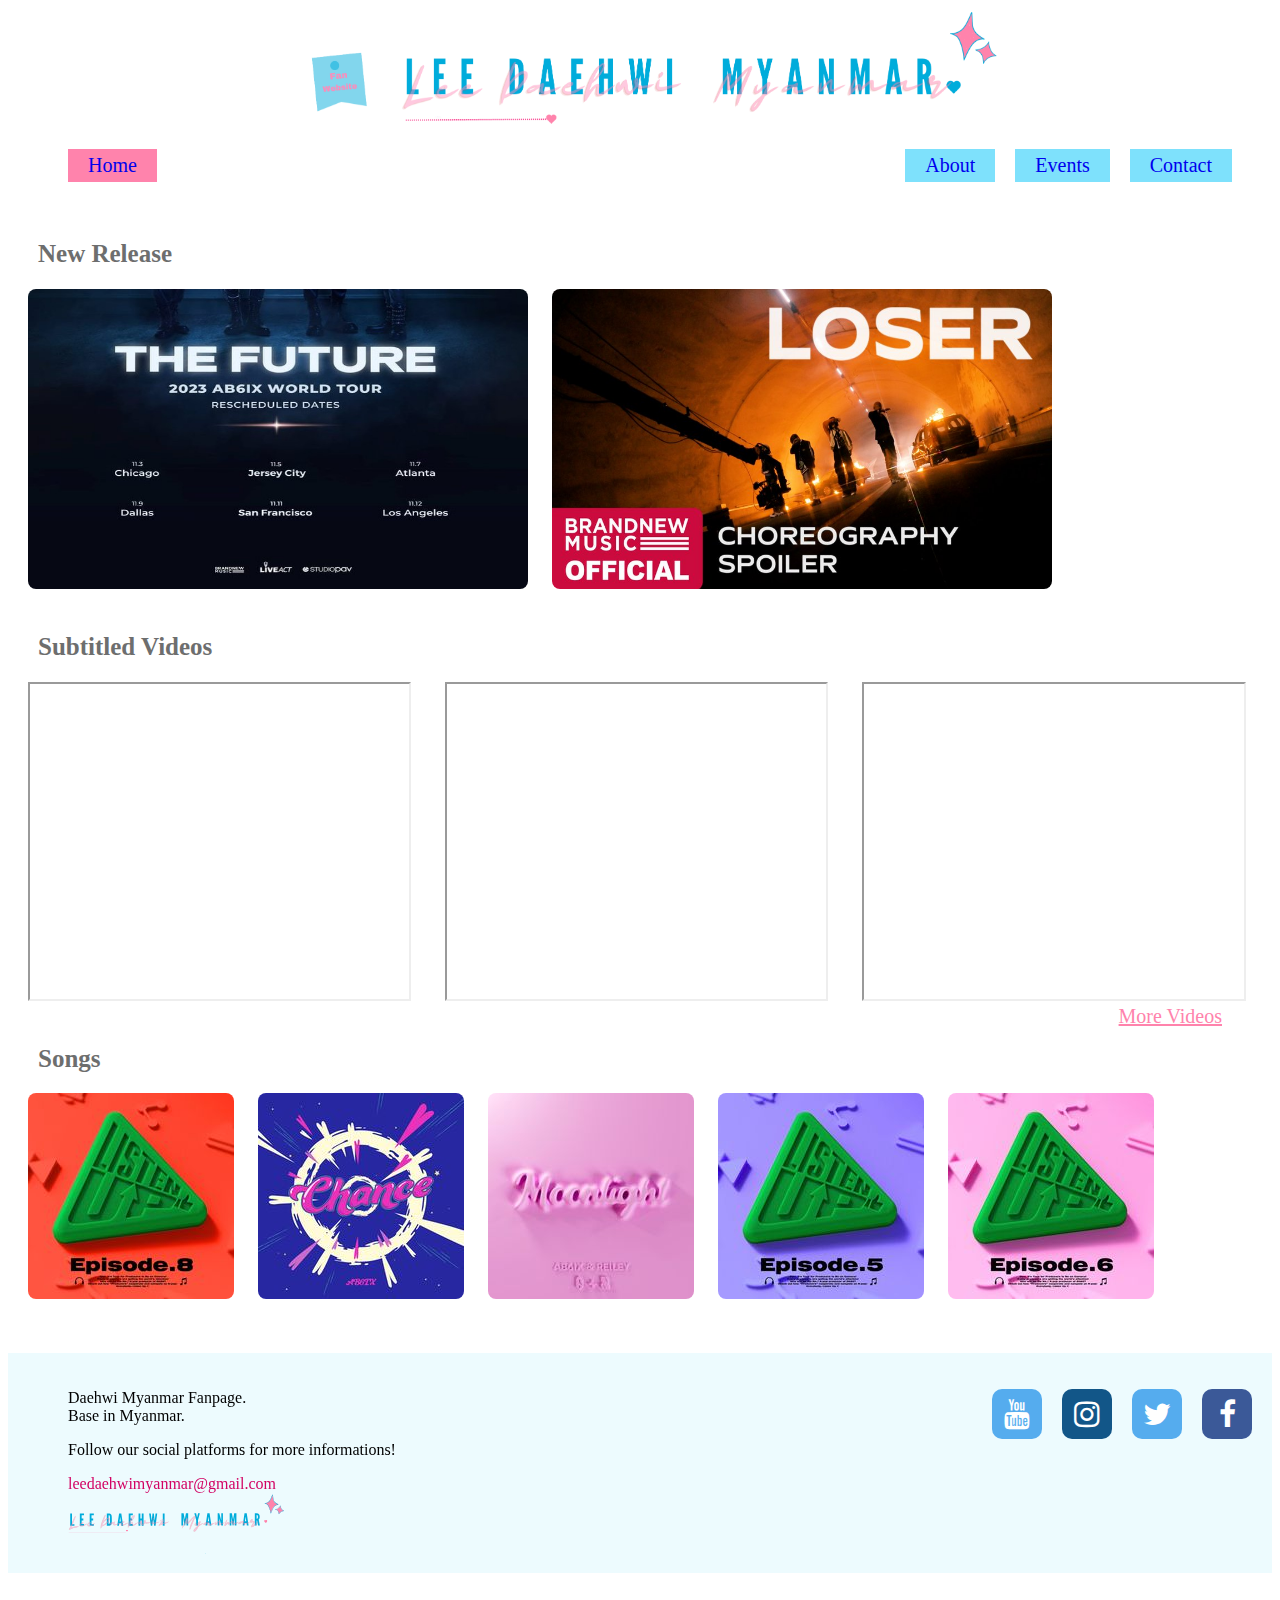
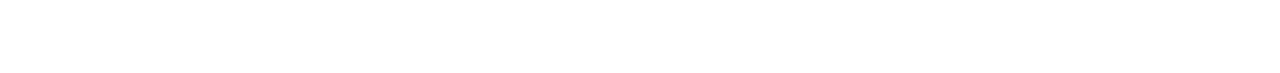
==== index.html @ 8ef36c69 "Initial commit" ====
<html lang="en">
<head>
    <meta charset="UTF-8">
    <meta name="viewport" content="width=device-width, initial-scale=1.0">
    <title> Home </title>
    <link rel="stylesheet" href="https://cdnjs.cloudflare.com/ajax/libs/font-awesome/4.7.0/css/font-awesome.min.css">
    <link rel="stylesheet" href="home.css"> 
</head>
<body>

<Header> 
    <img src="logo9.png" style= "width: 700px" height="120px" margin-left: auto;  margin-right: auto; display: block;>
</Header> 
<nav> 
  <ul> 
     <li> <a href="./contact.html"> Contact </a></li>
     <li> <a href="./event.html"> Events </a> </li>
     <li style="float: left;background-color:#FF83AC" > <a href="./index.html"> Home </a></li>
     <li> <a href="./about.html"> About </a> </li>
 </ul>
</nav>

 <h2> New Release </h2>

 <a href="https://www.instagram.com/p/CuYjdjFh07c/"> <img src="AB6IX2.jpg" style=" width: 500px; height: 300px;"></a>
 <a href="https://www.youtube.com/watch?v=LJyvPKcTWd0"> <img src="Fw-3_egaUAA7REx.jpg" style=" width: 500px; height: 300px;" ></a>

   <h2> Subtitled Videos </h2>

 <iframe width="30%" height="315" src="https://www.youtube.com/embed/-3sZaqX50EI?mute=1"></iframe>
 <iframe width="30%" height="315" src="https://www.youtube.com/embed/qSf6FRuFjZs?&mute=1"></iframe>
 <iframe width="30%" height="315" src="https://www.youtube.com/embed/KyZ6qFEE4wo?&mute=1"></iframe>
  
 <a href="https://www.youtube.com/channel/UCJwmEPZo8R84RWTnl03xwyA" style="float: right; text-decoration: underline; margin-right: 50px; font-size: 20px; color:#FF83AC;"> More Videos </a>

 <h2> Songs </h2>
 <a href="https://music.youtube.com/watch?v=iNvhcR6yJZg&feature=share"><img src="song1.jpg"></a>
 <a href="https://music.youtube.com/search?q=AB6IX+chance"><img src="song5.jpg"></a>
 <a href="https://music.youtube.com/search?q=AB6IX+moonlight"><img src="song2.jpg"></a>
 <a href="https://music.youtube.com/search?q=Daehwi+Episode+5"><img src="song4.jpg"></a>
 <a href="https://music.youtube.com/watch?v=AAjZeCtqKTs&list=OLAK5uy_l2LBrfZGU6Qc7glQnbtj2oy9x2cz30Ik4"><img src="song3.jpg"></a>

</body>

<div> 
  <img src="Lee Daehwi Myanmar (Logo) (1000 × 500 px) (1200 × 300 px).svg" width="300px" height="300px" style="float: left;" >
  <footer>
    <a href="https://www.facebook.com/LeedaehwiMM" class="fa fa-facebook"></a>
    <a href="https://twitter.com/Daehwimmfan" class="fa fa-twitter"></a>
    <a href="https://www.instagram.com/leedaehwi_myanmar/" class="fa fa-instagram"></a>
    <a href="https://www.youtube.com/@daetothehwi0129/featured" class="fa fa-youtube"> </a>
    
   <p style="position: relative; right: 260px;"> Daehwi Myanmar Fanpage. <br>
    Base in Myanmar. </p>
   <p style="position: relative; right: 260px;"> Follow our social platforms for more informations! </p>  
    <p style="color: rgb(210, 3, 99);position: relative; right: 260px;"> leedaehwimyanmar@gmail.com </p>
    
  </footer>
  </div>
</html>
---- home.css ----
header{ 
  text-align: center;
  padding: 0%;
  margin-top: 0%;
  }
  
  nav{
  position: sticky;
  top: 0%;
  background-color: white;
  padding: 5px 20px 5px 20px;
  margin-bottom: 30px;
  }
  ul{ 
  padding-bottom: 30px;
  
  }
  li{ 
  display: inline;
  font-size: 20px;
  margin-right: 20px;
  background-color: #7ee1fc;
  padding: 5px 20px 5px 20px;
  float: right;
  }
  
  a:link{ 
    text-decoration: none;
    
    }
  li:hover{ 
    background-color: #FF83AC;
    
    } 

.carousel-inner img {
      width: 100%;
      height: 100%;
    }   

  img {  
  border-radius: 8px;
  margin-left: 20px;
  }  
   
  h2{ 
  margin-top: 40px;  
  margin-left: 30px;
  font-size: 40px;
  color: #6d6e6e;
  font-size: 25px;

  }
  iframe{ 
  margin-right: 10px;
  margin-left: 20px;
  }

  div{ 
  margin-top: 50px;
  background-color: #edfbfe;
  width: 100%;
  height: 200px;
  padding-top: 20px;
  }

  p{
 margin-left: 20px;

  }

  .fa {
    padding: 10px;
    font-size: 30px;
    width: 30px;
    text-align: center;
    text-decoration: none;
    border-radius: 10px;
    margin-right: 20px;
    display: inline;
  }

  .fa-facebook {
    background: #3B5998;
    color: white;
    float: right;
  }

  .fa-twitter {
    background: #55ACEE;
    color: white;
    float: right;
  }
 
  .fa-instagram {
    background: #125688;
    color: white;
    float: right;
  }

  .fa-youtube {
    background: #55ACEE;
    color: white;
    float: right;
  }
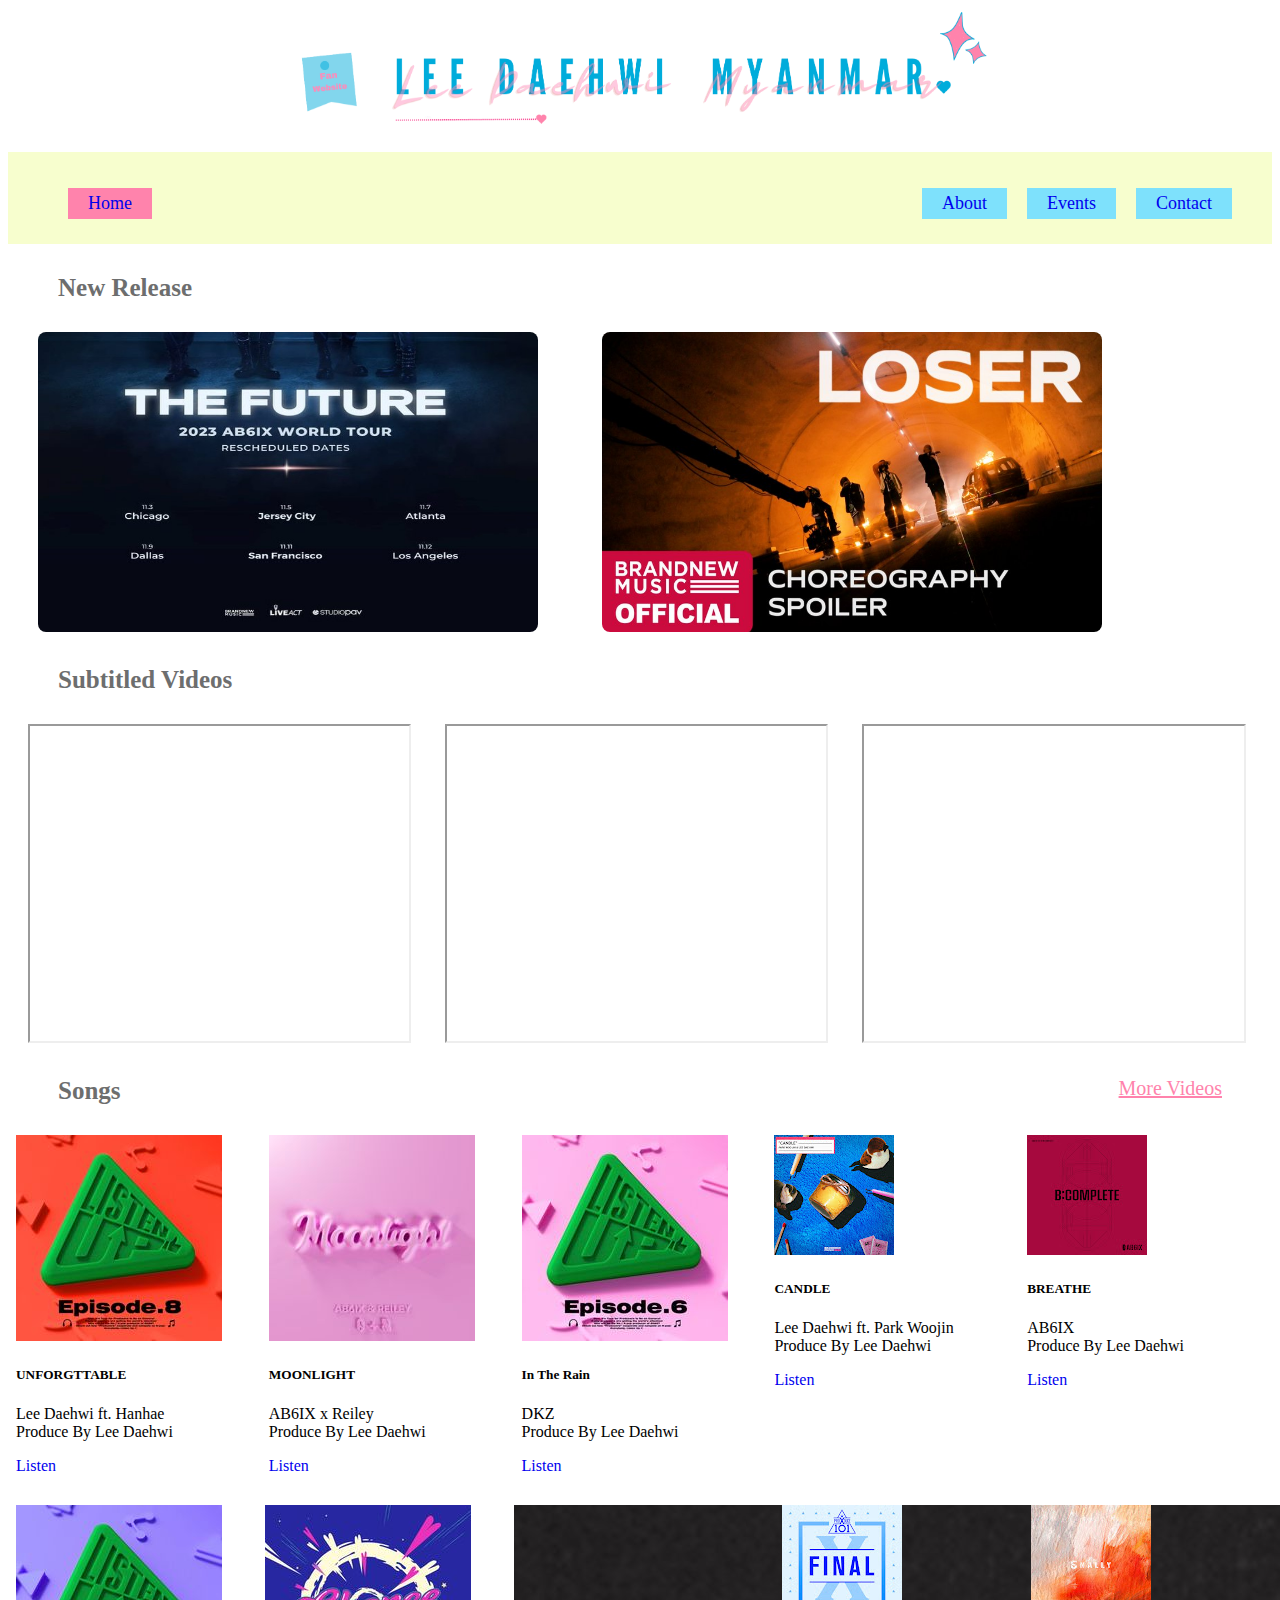
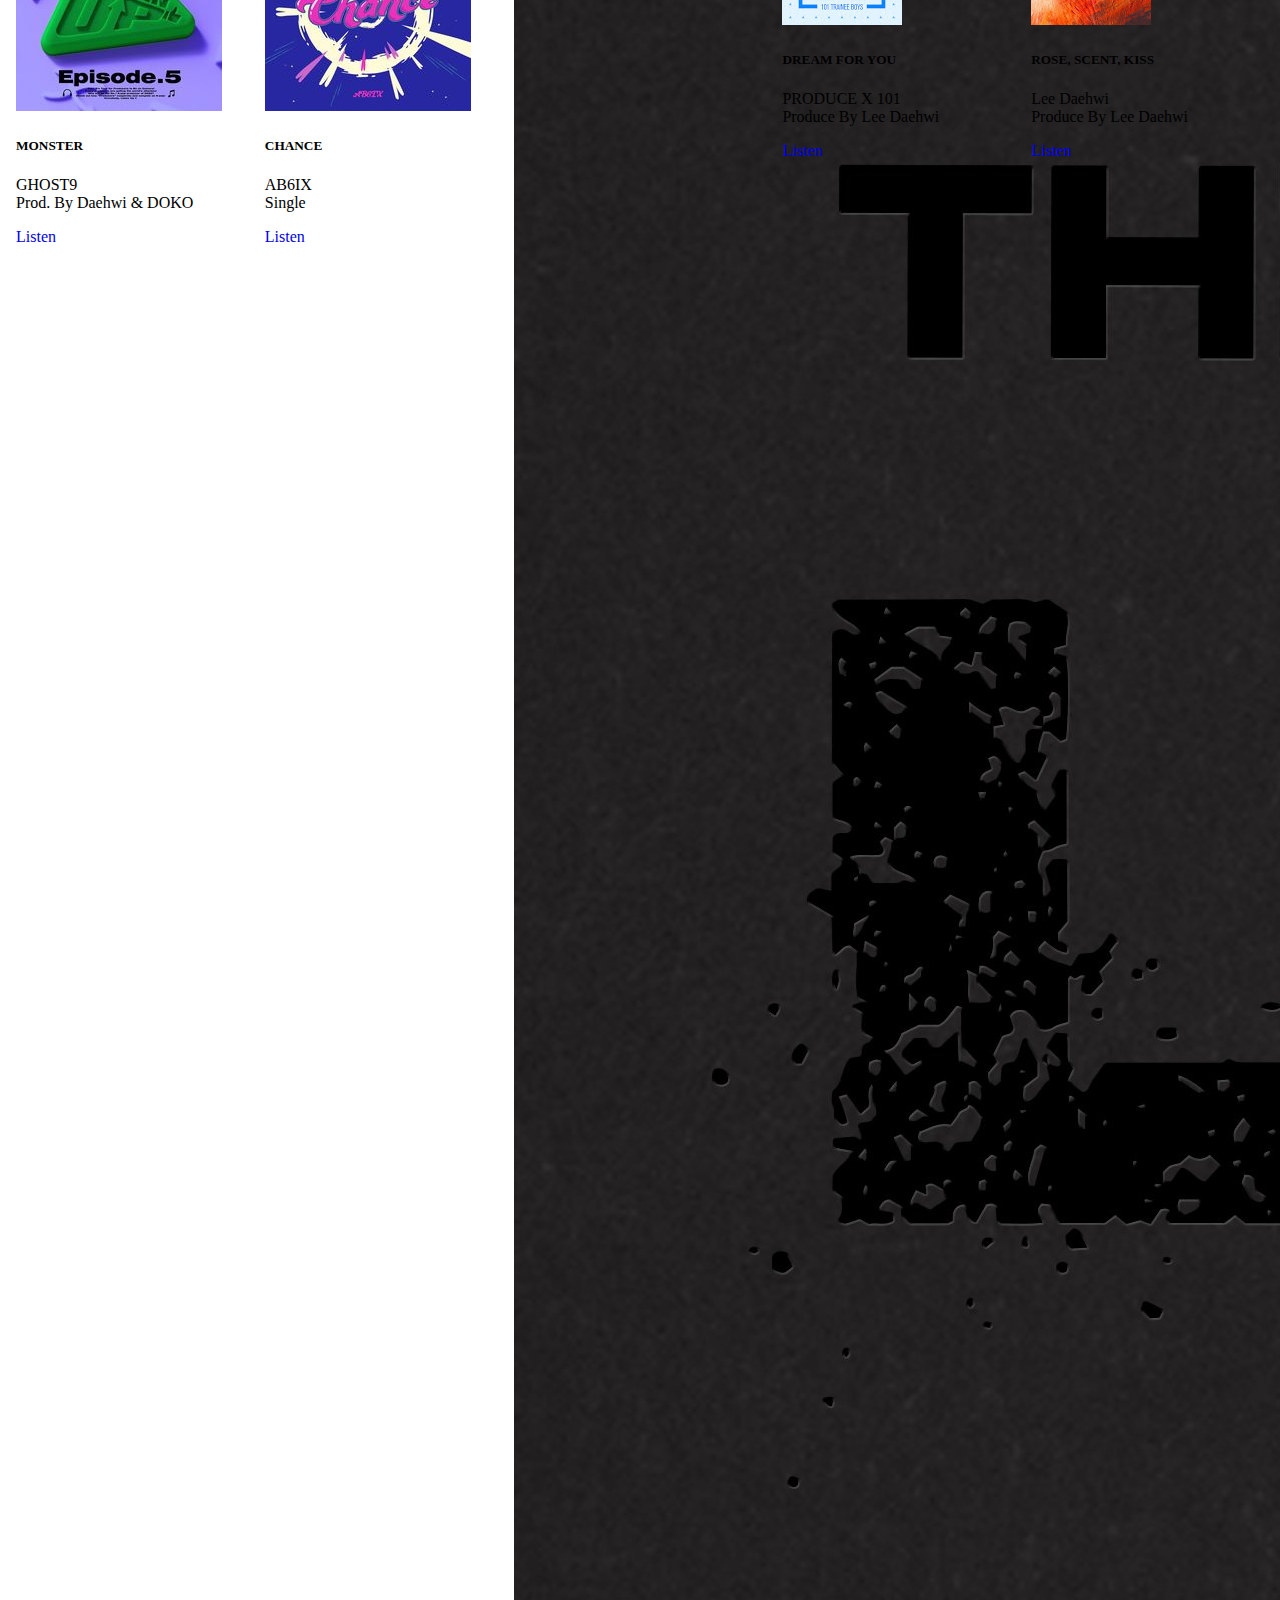
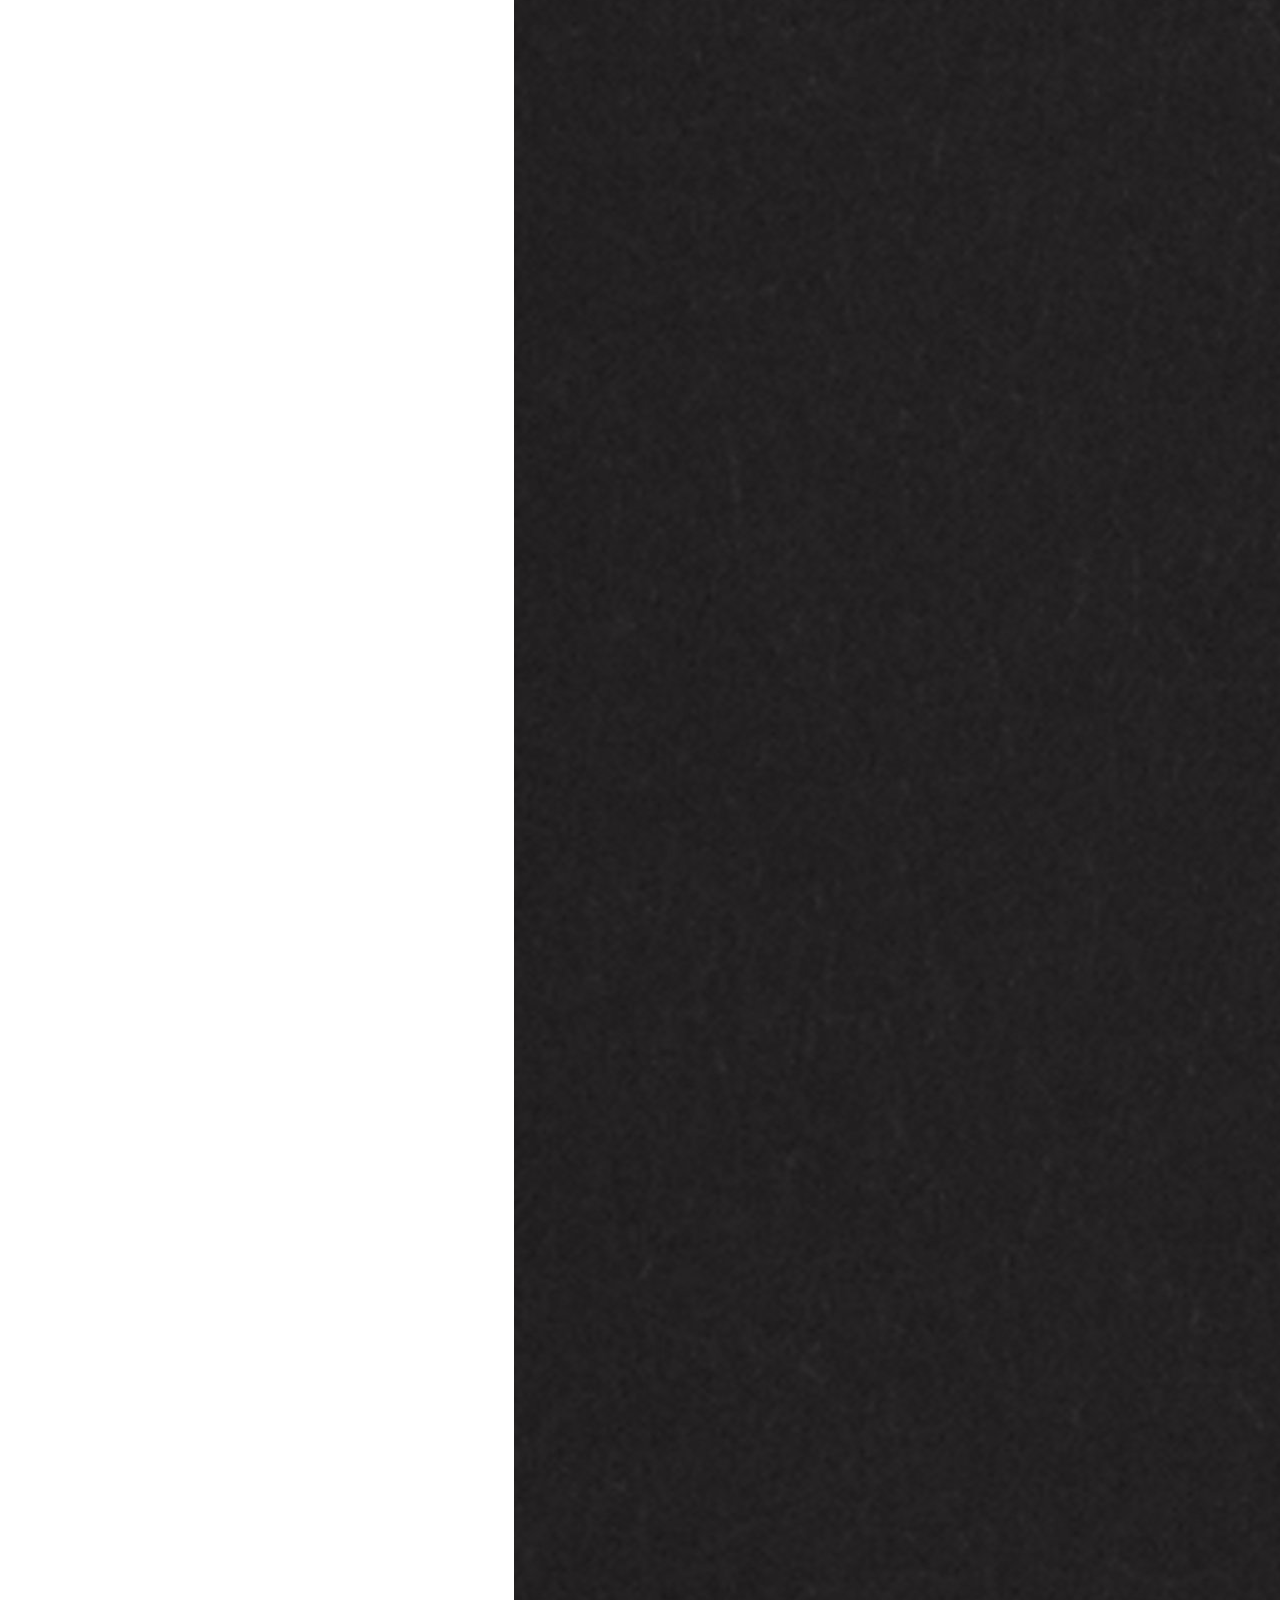
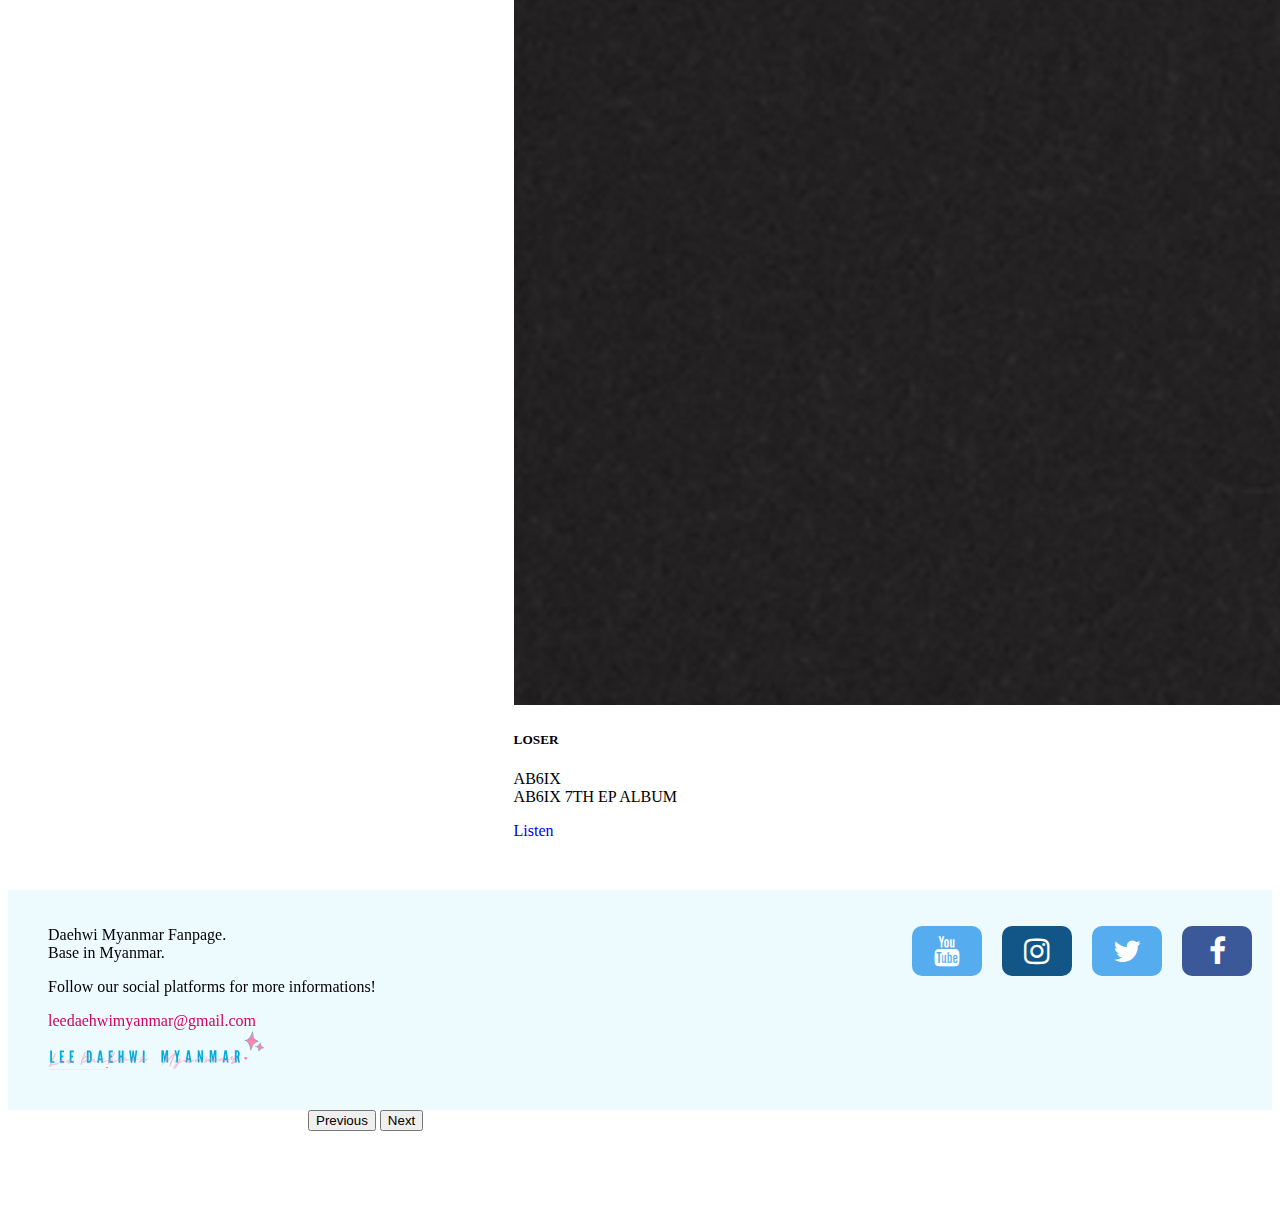
==== commit f7f2d2d2: "added new things" ====
--- a/index.html
+++ b/index.html
@@ -1,3 +1,4 @@
+<!DOCTYPE html>
 <html lang="en">
 <head>
     <meta charset="UTF-8">
@@ -5,12 +6,16 @@
     <title> Home </title>
     <link rel="stylesheet" href="https://cdnjs.cloudflare.com/ajax/libs/font-awesome/4.7.0/css/font-awesome.min.css">
     <link rel="stylesheet" href="home.css"> 
+    <link href="https://cdn.jsdelivr.net/npm/bootstrap@5.0.2/dist/css/bootstrap.min.css" rel="stylesheet"
+     integrity="sha384-EVSTQN3/azprG1Anm3QDgpJLIm9Nao0Yz1ztcQTwFspd3yD65VohhpuuCOmLASjC"
+      crossorigin="anonymous">
 </head>
 <body>
 
 <Header> 
-    <img src="logo9.png" style= "width: 700px" height="120px" margin-left: auto;  margin-right: auto; display: block;>
+    <img src="logo9.png" style= "width: 700px" height="120px">
 </Header> 
+
 <nav> 
   <ul> 
      <li> <a href="./contact.html"> Contact </a></li>
@@ -22,8 +27,10 @@
 
  <h2> New Release </h2>
 
- <a href="https://www.instagram.com/p/CuYjdjFh07c/"> <img src="AB6IX2.jpg" style=" width: 500px; height: 300px;"></a>
- <a href="https://www.youtube.com/watch?v=LJyvPKcTWd0"> <img src="Fw-3_egaUAA7REx.jpg" style=" width: 500px; height: 300px;" ></a>
+ <a href="https://www.instagram.com/p/CuYjdjFh07c/"> <img src="AB6IX2.jpg" style=" width: 500px; height: 300px; border-radius: 8px;
+  margin-left: 20px; margin: 30px 30px 30px 30px; "></a>
+ <a href="https://www.youtube.com/watch?v=LJyvPKcTWd0"> <img src="Fw-3_egaUAA7REx.jpg" style=" width: 500px; height: 300px; border-radius: 8px;
+  margin-left: 20px; margin: 30px 30px 30px 30px;;"></a>
 
    <h2> Subtitled Videos </h2>
 
@@ -33,28 +40,145 @@
   
  <a href="https://www.youtube.com/channel/UCJwmEPZo8R84RWTnl03xwyA" style="float: right; text-decoration: underline; margin-right: 50px; font-size: 20px; color:#FF83AC;"> More Videos </a>
 
- <h2> Songs </h2>
- <a href="https://music.youtube.com/watch?v=iNvhcR6yJZg&feature=share"><img src="song1.jpg"></a>
- <a href="https://music.youtube.com/search?q=AB6IX+chance"><img src="song5.jpg"></a>
- <a href="https://music.youtube.com/search?q=AB6IX+moonlight"><img src="song2.jpg"></a>
- <a href="https://music.youtube.com/search?q=Daehwi+Episode+5"><img src="song4.jpg"></a>
- <a href="https://music.youtube.com/watch?v=AAjZeCtqKTs&list=OLAK5uy_l2LBrfZGU6Qc7glQnbtj2oy9x2cz30Ik4"><img src="song3.jpg"></a>
+  <h2> Songs </h2>
+ <div id="carouselExampleControls" class="carousel 
+ calrousel-dark slide"data-bs-ride="carousel">
+  <div class="carousel-inner">
+    <div class="carousel-item active">
+      <div class="cards-wrapper">
 
+        <div class="card">
+  <img src="song1.jpg" class="card-img-top" alt="...">
+  <div class="card-body">
+    <h5 class="card-title"> UNFORGTTABLE </h5>
+    <p class="card-text"> Lee Daehwi ft. Hanhae <br> 
+     Produce By Lee Daehwi </p>
+    <a href="https://music.youtube.com/watch?v=iNvhcR6yJZg" class="btn btn-primary"> Listen</a>
+  </div>
+</div>
+    
+        <div class="card">
+  <img src="song2.jpg" class="card-img-top" alt="...">
+  <div class="card-body">
+    <h5 class="card-title"> MOONLIGHT </h5>
+    <p class="card-text"> AB6IX x Reiley <br> 
+     Produce By Lee Daehwi </p>
+    <a href="https://music.youtube.com/watch?v=kr87zO4pDYY" class="btn btn-primary"> Listen</a>
+  </div>
+</div>
+        <div class="card">
+  <img src="song3.jpg" class="card-img-top" alt="...">
+  <div class="card-body">
+    <h5 class="card-title"> In The Rain </h5>
+    <p class="card-text"> DKZ  <br> 
+     Produce By Lee Daehwi </p>
+    <a href="https://music.youtube.com/watch?v=AAjZeCtqKTs" class="btn btn-primary"> Listen</a>
+  </div>
+</div>
+<div class="card">
+  <img src="song7.jpg" class="card-img-top" alt="...">
+  <div class="card-body">
+    <h5 class="card-title"> CANDLE </h5>
+    <p class="card-text"> Lee Daehwi ft. Park Woojin <br> 
+     Produce By Lee Daehwi </p>
+    <a href="https://music.youtube.com/watch?v=McZoeRUcZIQ" class="btn btn-primary"> Listen</a>
+  </div>
+</div>
+<div class="card">
+  <img src="song9.jpg" class="card-img-top" alt="...">
+  <div class="card-body">
+    <h5 class="card-title"> BREATHE </h5>
+    <p class="card-text"> AB6IX <br> 
+     Produce By Lee Daehwi </p>
+    <a href="https://music.youtube.com/watch?v=sI480707eSg" class="btn btn-primary"> Listen</a>
+  </div>
+</div>
+</div>
+</div>
+<div class="carousel-item">
+  <div class="cards-wrapper">
+
+        <div class="card">
+  <img src="song4.jpg" class="card-img-top" alt="...">
+  <div class="card-body">
+    <h5 class="card-title"> MONSTER </h5>
+    <p class="card-text"> GHOST9 <br> 
+     Prod. By Daehwi & DOKO </p>
+    <a href="https://music.youtube.com/watch?v=cxz5Yw9ABfc" class="btn btn-primary"> Listen</a>
+  </div>
+</div>
+
+        <div class="card">
+  <img src="song5.jpg" class="card-img-top" alt="...">
+  <div class="card-body">
+    <h5 class="card-title"> CHANCE </h5>
+    <p class="card-text"> AB6IX <br> 
+      Single </p>
+    <a href="https://music.youtube.com/watch?v=34LE_yt208M" class="btn btn-primary"> Listen</a>
+  </div>
+</div>
+  <div class="card">
+  <img src="song6.jpg" class="card-img-top" alt="...">
+  <div class="card-body">
+    <h5 class="card-title"> LOSER </h5>
+    <p class="card-text"> AB6IX <br> 
+     AB6IX 7TH EP ALBUM </p>
+    <a href="https://music.youtube.com/watch?v=IKQW0EDml20" class="btn btn-primary"> Listen</a>
+  </div>
+</div>
+<div class="card">
+  <img src="song8.jpg" class="card-img-top" alt="...">
+  <div class="card-body">
+    <h5 class="card-title"> DREAM FOR YOU </h5>
+    <p class="card-text"> PRODUCE X 101  <br> 
+     Produce By Lee Daehwi </p>
+    <a href="https://music.youtube.com/watch?v=mGnTxVB-UvU" class="btn btn-primary"> Listen</a>
+  </div>
+</div>
+<div class="card">
+  <img src="song10.jpg" class="card-img-top" alt="...">
+  <div class="card-body">
+    <h5 class="card-title"> ROSE, SCENT, KISS </h5>
+    <p class="card-text"> Lee Daehwi <br> 
+     Produce By Lee Daehwi </p>
+    <a href="https://music.youtube.com/watch?v=Zc6kvnmWroI" class="btn btn-primary"> Listen</a>
+  </div>
+</div>
+      </div>
+    </div>
+  </div>
+
+  <div style="background-color: #edfbfe; margin-top: 50px; width: 100%; height: 200px; padding-top: 20px;"> 
+    <img src="Lee Daehwi Myanmar (Logo) (1000 × 500 px) (1200 × 300 px).svg" width="300px" height="300px" style="float: left;" >
+    <footer>
+      <a href="https://www.facebook.com/LeedaehwiMM" class="fa fa-facebook"></a>
+      <a href="https://twitter.com/Daehwimmfan" class="fa fa-twitter"></a>
+      <a href="https://www.instagram.com/leedaehwi_myanmar/" class="fa fa-instagram"></a>
+      <a href="https://www.youtube.com/@daetothehwi0129/featured" class="fa fa-youtube"> </a>
+      
+     <p style="position: relative; right: 260px;"> Daehwi Myanmar Fanpage. <br>
+      Base in Myanmar. </p>
+     <p style="position: relative; right: 260px;"> Follow our social platforms for more informations! </p>  
+      <p style="color: rgb(210, 3, 99);position: relative; right: 260px;"> leedaehwimyanmar@gmail.com </p>
+      
+    </footer>
+    </div>
+  <button class="carousel-control-prev" type="button" data-bs-target="#carouselExampleControls" data-bs-slide="prev">
+    <span class="carousel-control-prev-icon" aria-hidden="true"></span>
+    <span class="visually-hidden">Previous</span>
+  </button>
+  <button class="carousel-control-next" type="button" data-bs-target="#carouselExampleControls" data-bs-slide="next">
+    <span class="carousel-control-next-icon" aria-hidden="true"></span>
+    <span class="visually-hidden">Next</span>
+  </button>
+</div>
+
+<script src="https://cdn.jsdelivr.net/npm/bootstrap@5.0.2/dist/js/bootstrap.bundle.min.js" 
+    integrity="sha384-MrcW6ZMFYlzcLA8Nl+NtUVF0sA7MsXsP1UyJoMp4YLEuNSfAP+JcXn/tWtIaxVXM" 
+    crossorigin="anonymous"></script>
+    <script src="https://cdn.jsdelivr.net/npm/@popperjs/core@2.9.2/dist/umd/popper.min.js" integrity="sha384-IQsoLXl5PILFhosVNubq5LC7Qb9DXgDA9i+tQ8Zj3iwWAwPtgFTxbJ8NT4GN1R8p" crossorigin="anonymous"></script>
+    <script src="https://cdn.jsdelivr.net/npm/bootstrap@5.0.2/dist/js/bootstrap.min.js" integrity="sha384-cVKIPhGWiC2Al4u+LWgxfKTRIcfu0JTxR+EQDz/bgldoEyl4H0zUF0QKbrJ0EcQF" crossorigin="anonymous"></script>
 </body>
 
-<div> 
-  <img src="Lee Daehwi Myanmar (Logo) (1000 × 500 px) (1200 × 300 px).svg" width="300px" height="300px" style="float: left;" >
-  <footer>
-    <a href="https://www.facebook.com/LeedaehwiMM" class="fa fa-facebook"></a>
-    <a href="https://twitter.com/Daehwimmfan" class="fa fa-twitter"></a>
-    <a href="https://www.instagram.com/leedaehwi_myanmar/" class="fa fa-instagram"></a>
-    <a href="https://www.youtube.com/@daetothehwi0129/featured" class="fa fa-youtube"> </a>
-    
-   <p style="position: relative; right: 260px;"> Daehwi Myanmar Fanpage. <br>
-    Base in Myanmar. </p>
-   <p style="position: relative; right: 260px;"> Follow our social platforms for more informations! </p>  
-    <p style="color: rgb(210, 3, 99);position: relative; right: 260px;"> leedaehwimyanmar@gmail.com </p>
-    
-  </footer>
-  </div>
+
 </html>--- a/home.css
+++ b/home.css
@@ -2,26 +2,29 @@
   text-align: center;
   padding: 0%;
   margin-top: 0%;
-  }
+}
   
-  nav{
+nav{
   position: sticky;
   top: 0%;
-  background-color: white;
-  padding: 5px 20px 5px 20px;
+  background-color: rgb(247, 254, 206);
+  padding: 20px 20px 10px 20px;
+  margin-top: 20px;
   margin-bottom: 30px;
   }
+
   ul{ 
   padding-bottom: 30px;
   
   }
   li{ 
   display: inline;
-  font-size: 20px;
+  font-size: 18px;
   margin-right: 20px;
   background-color: #7ee1fc;
   padding: 5px 20px 5px 20px;
   float: right;
+  font-family: Georgia, garmond , serif;
   }
   
   a:link{ 
@@ -33,73 +36,73 @@
     
     } 
 
-.carousel-inner img {
-      width: 100%;
-      height: 100%;
-    }   
-
-  img {  
-  border-radius: 8px;
+  iframe{ 
+  margin-top: 30px;
+  margin-bottom: 30PX;
   margin-left: 20px;
-  }  
-   
-  h2{ 
-  margin-top: 40px;  
-  margin-left: 30px;
-  font-size: 40px;
-  color: #6d6e6e;
-  font-size: 25px;
-
-  }
-  iframe{ 
   margin-right: 10px;
-  margin-left: 20px;
   }
 
-  div{ 
-  margin-top: 50px;
-  background-color: #edfbfe;
-  width: 100%;
-  height: 200px;
-  padding-top: 20px;
+  h2{ 
+    margin: 0px 50px 0px 50px ;
+    font-size: 40px;
+    color: #6d6e6e;
+    font-size: 25px;
+    font-family: Georgia, garmond , serif;
   }
 
-  p{
- margin-left: 20px;
+.cards-wrapper{
+ display: flex;
+ margin-top: 30px;
 
-  }
 
-  .fa {
-    padding: 10px;
-    font-size: 30px;
-    width: 30px;
-    text-align: center;
-    text-decoration: none;
-    border-radius: 10px;
-    margin-right: 20px;
-    display: inline;
-  }
+}
+.card{
+ margin: 0 .5em;
+ width: calc(100%/5);
+}
 
-  .fa-facebook {
-    background: #3B5998;
-    color: white;
-    float: right;
-  }
+.fa {
+  padding: 10px;
+  font-size: 30px;
+  width: 50px;
+  text-align: center;
+  text-decoration: none;
+  border-radius: 10px;
+  margin-right: 20px;
+  display: inline;
+}
 
-  .fa-twitter {
-    background: #55ACEE;
-    color: white;
-    float: right;
-  }
- 
-  .fa-instagram {
-    background: #125688;
-    color: white;
-    float: right;
-  }
+.fa-facebook {
+  background: #3B5998;
+  color: white;
+  float: right;
+}
 
-  .fa-youtube {
-    background: #55ACEE;
-    color: white;
-    float: right;
-  }+.fa-twitter {
+  background: #55ACEE;
+  color: white;
+  float: right;
+}
+
+.fa-instagram {
+  background: #125688;
+  color: white;
+  float: right;
+}
+
+.fa-youtube {
+  background: #55ACEE;
+  color: white;
+  float: right;
+}
+
+p{
+ font-family:  Georgia, garmond , serif;
+
+}
+
+.bottom{ 
+ color: #FF83AC;
+
+}
